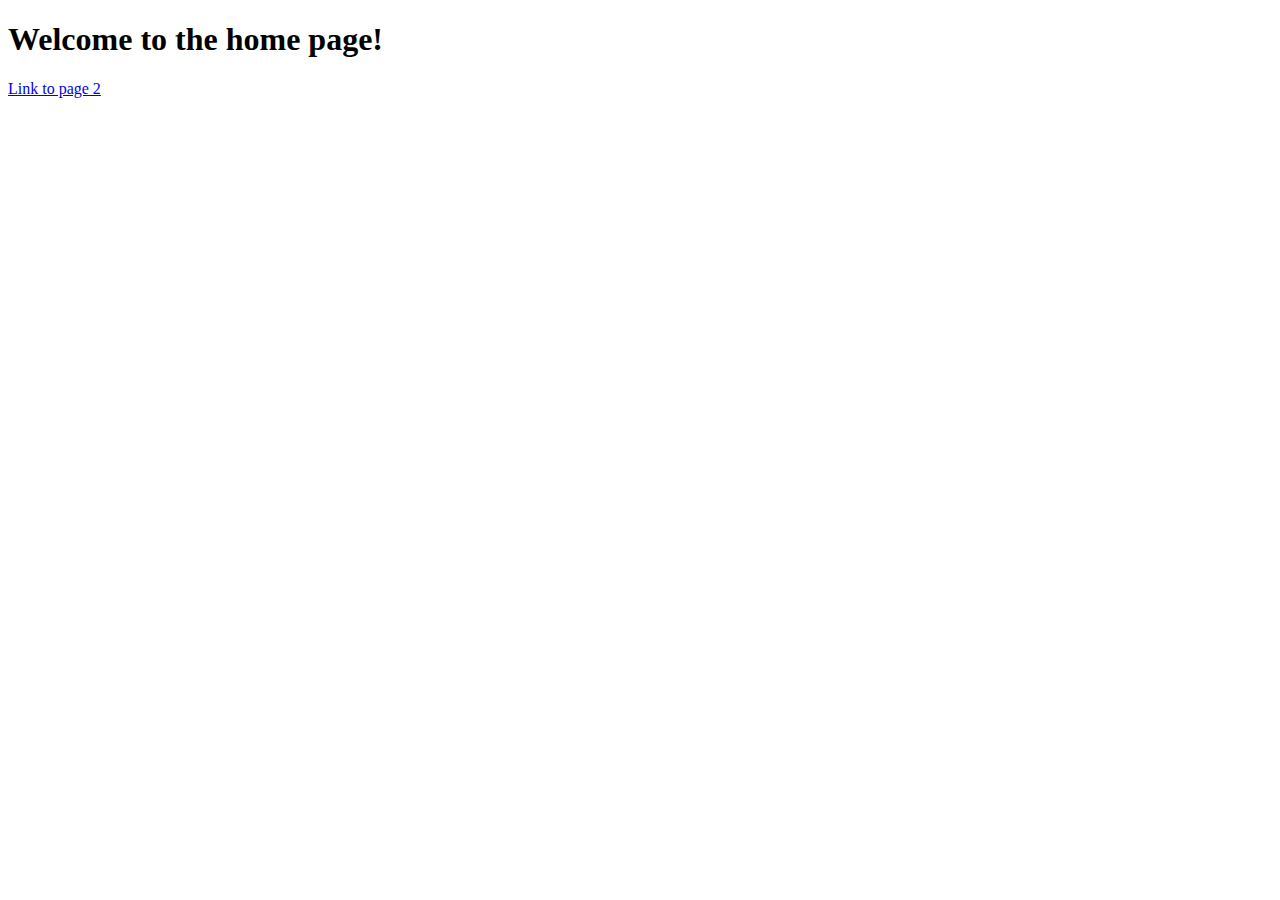
==== index.html @ 81a3bf4c "init commit" ====
<!DOCTYPE html>
<html lang="en">
<head>
    <meta charset="UTF-8">
    <meta name="viewport" content="width=device-width, initial-scale=1.0">
    <title>Document</title>
</head>
<body>
    
    <h1>Welcome to the home page!</h1>

    <a href="#">Link to page 2</a>

</body>
</html>
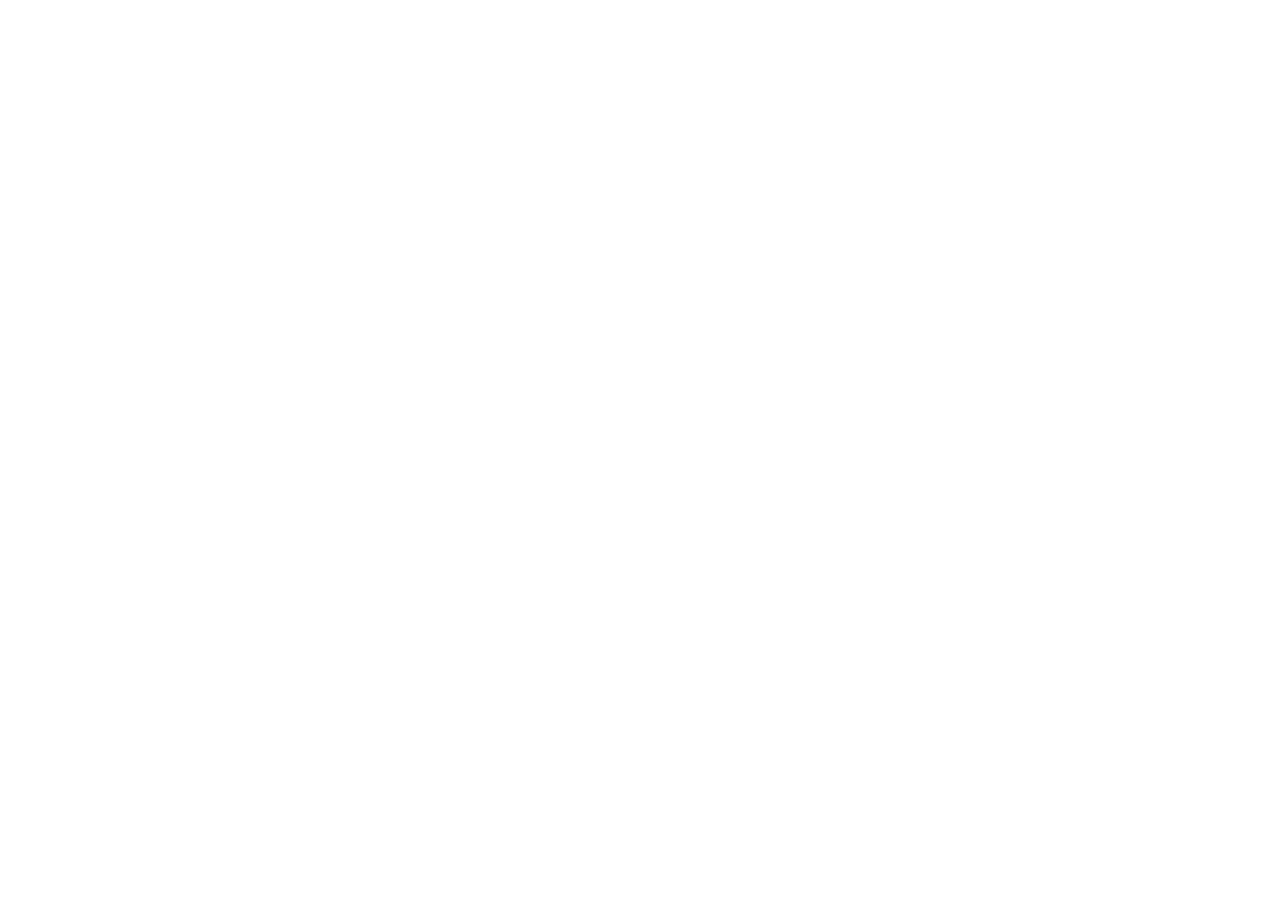
==== commit 3d92cd16: "Add boilerplate files" ====
--- a/index.html
+++ b/index.html
@@ -1,15 +1,14 @@
 <!DOCTYPE html>
 <html lang="en">
+
 <head>
     <meta charset="UTF-8">
     <meta name="viewport" content="width=device-width, initial-scale=1.0">
     <title>Document</title>
 </head>
+
 <body>
-    
-    <h1>Welcome to the home page!</h1>
-
-    <a href="#">Link to page 2</a>
 
 </body>
+
 </html>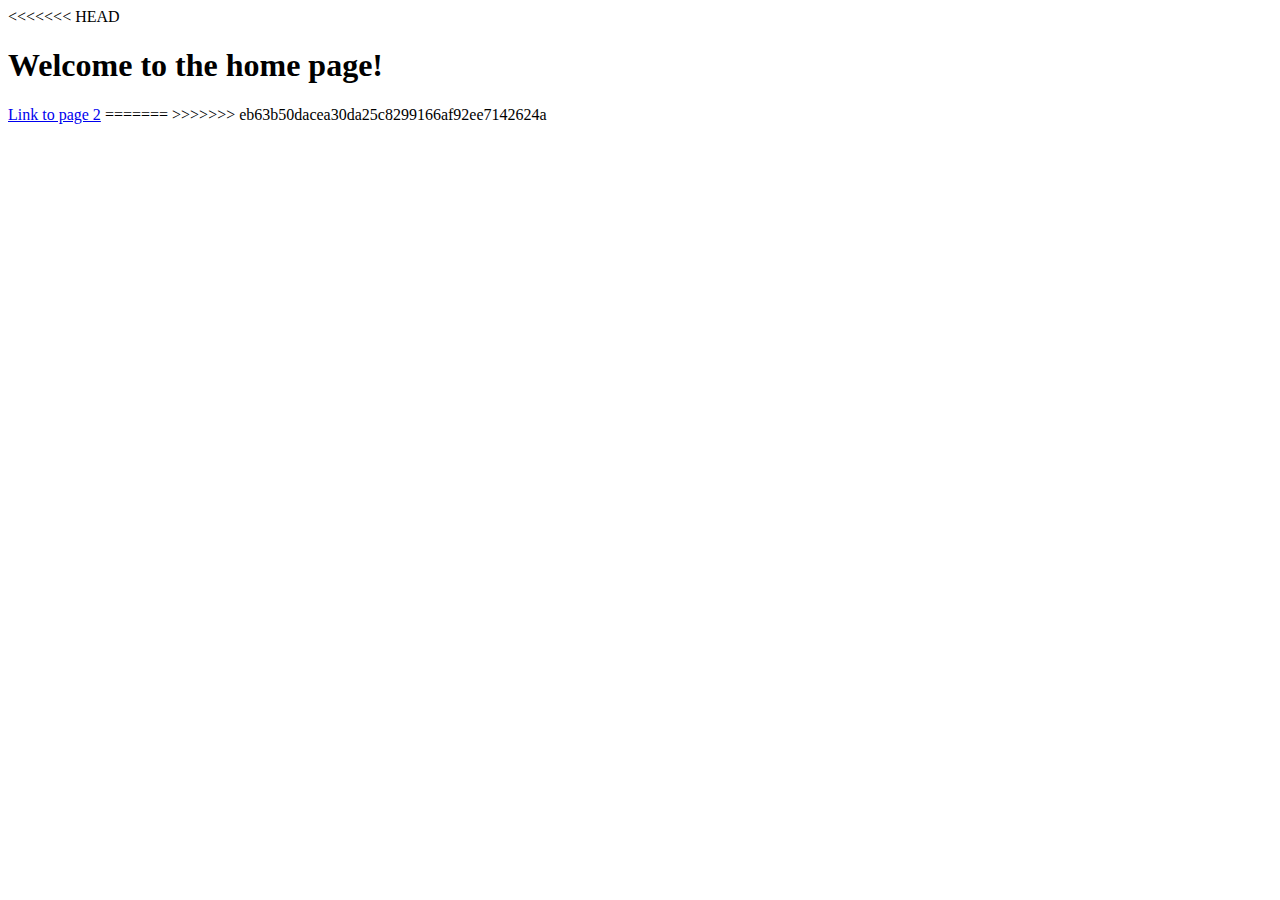
==== commit 2eff48e6: "saving" ====
--- a/index.html
+++ b/index.html
@@ -1,5 +1,19 @@
 <!DOCTYPE html>
 <html lang="en">
+<<<<<<< HEAD
+<head>
+    <meta charset="UTF-8">
+    <meta name="viewport" content="width=device-width, initial-scale=1.0">
+    <title>Home</title>
+</head>
+<body>
+    
+    <h1>Welcome to the home page!</h1>
+
+    <a href="page2.html">Link to page 2</a>
+
+</body>
+=======
 
 <head>
     <meta charset="UTF-8">
@@ -11,4 +25,5 @@
 
 </body>
 
+>>>>>>> eb63b50dacea30da25c8299166af92ee7142624a
 </html>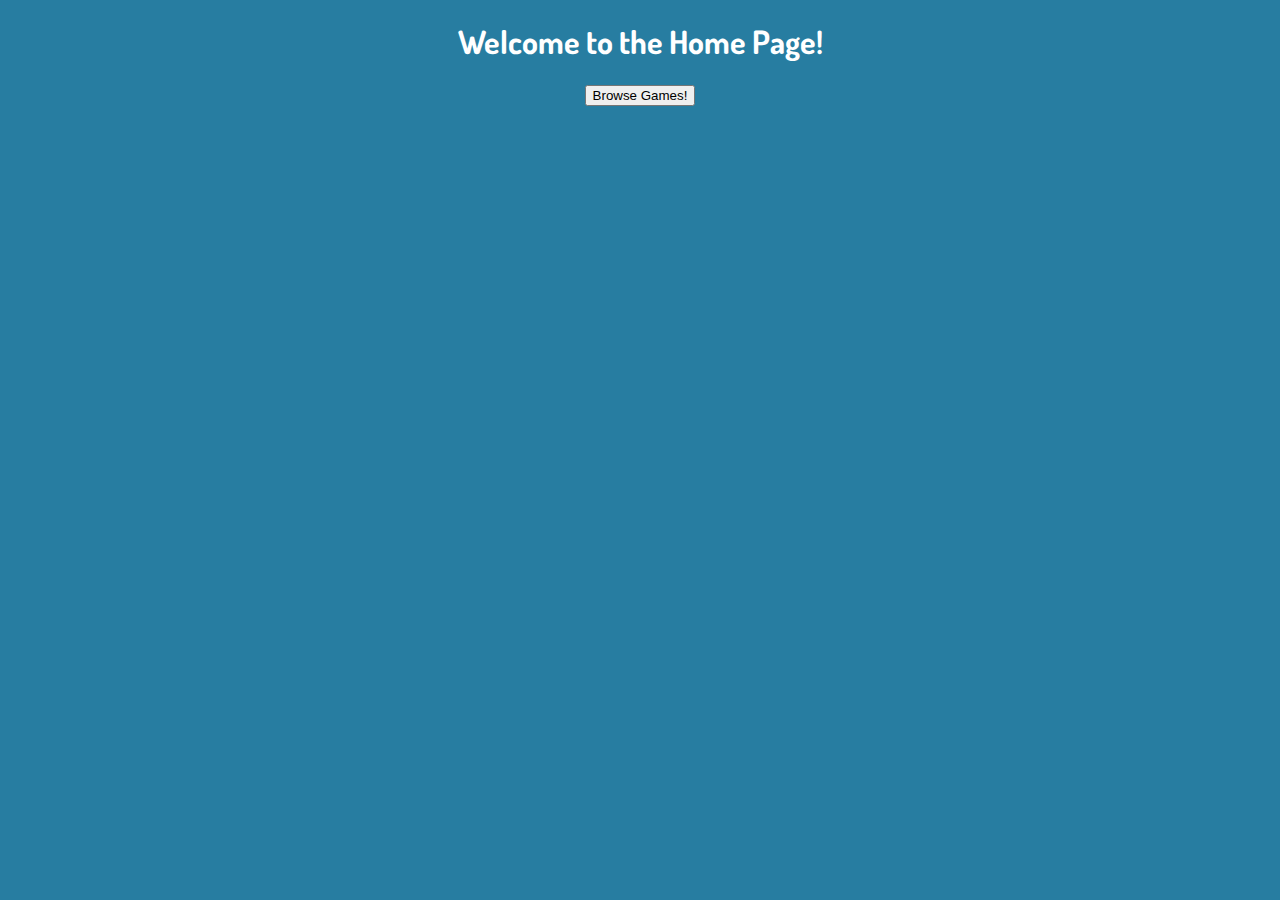
==== commit b8b3e823: "added game class and catalogue class skeleton, added vanilla css grid funcitonality for showing game" ====
--- a/index.html
+++ b/index.html
@@ -1,29 +1,33 @@
 <!DOCTYPE html>
 <html lang="en">
-<<<<<<< HEAD
-<head>
-    <meta charset="UTF-8">
-    <meta name="viewport" content="width=device-width, initial-scale=1.0">
-    <title>Home</title>
-</head>
-<body>
-    
-    <h1>Welcome to the home page!</h1>
-
-    <a href="page2.html">Link to page 2</a>
-
-</body>
-=======
 
 <head>
     <meta charset="UTF-8">
     <meta name="viewport" content="width=device-width, initial-scale=1.0">
-    <title>Document</title>
+    <link href="https://fonts.googleapis.com/css2?family=Dosis:wght@400;700&display=swap" rel="stylesheet">
+    <link rel="stylesheet" href="styles.css">
+    <title>Home Page</title>
 </head>
 
 <body>
 
+
+    <h1>Welcome to the Home Page!</h1>
+
+    <div id="temp-nav">
+
+        <button id="browse-button">Browse Games!</button>
+
+    </div>
+
+    <div id="browse-container" hidden>
+
+    </div>
+
 </body>
 
->>>>>>> eb63b50dacea30da25c8299166af92ee7142624a
+    <script src="https://code.jquery.com/jquery-3.5.1.slim.min.js" integrity="sha384-DfXdz2htPH0lsSSs5nCTpuj/zy4C+OGpamoFVy38MVBnE+IbbVYUew+OrCXaRkfj" crossorigin="anonymous"></script>
+    <script src="game.js"></script>
+    <script src="scripts.js"></script>
+
 </html>--- a/styles.css
+++ b/styles.css
@@ -0,0 +1,43 @@
+body{
+    max-width: 500px;
+    margin: auto;
+    background-color: #277DA1;
+    color: white;
+    font-family: 'Dosis', sans-serif;
+}
+
+img{
+
+    width: 100%;
+}
+
+h1{
+
+    text-align: center;
+}
+
+
+.row{
+
+    margin: auto;
+}
+
+.game{
+
+    display: inline-block;
+    text-align: center;
+    width: 30%;
+    margin: 1.66%;
+    padding: 0%;
+    font-weight: bold;
+}
+
+.browse-container{
+    display: grid;
+}
+
+#temp-nav{
+
+    text-align: center;
+}
+
